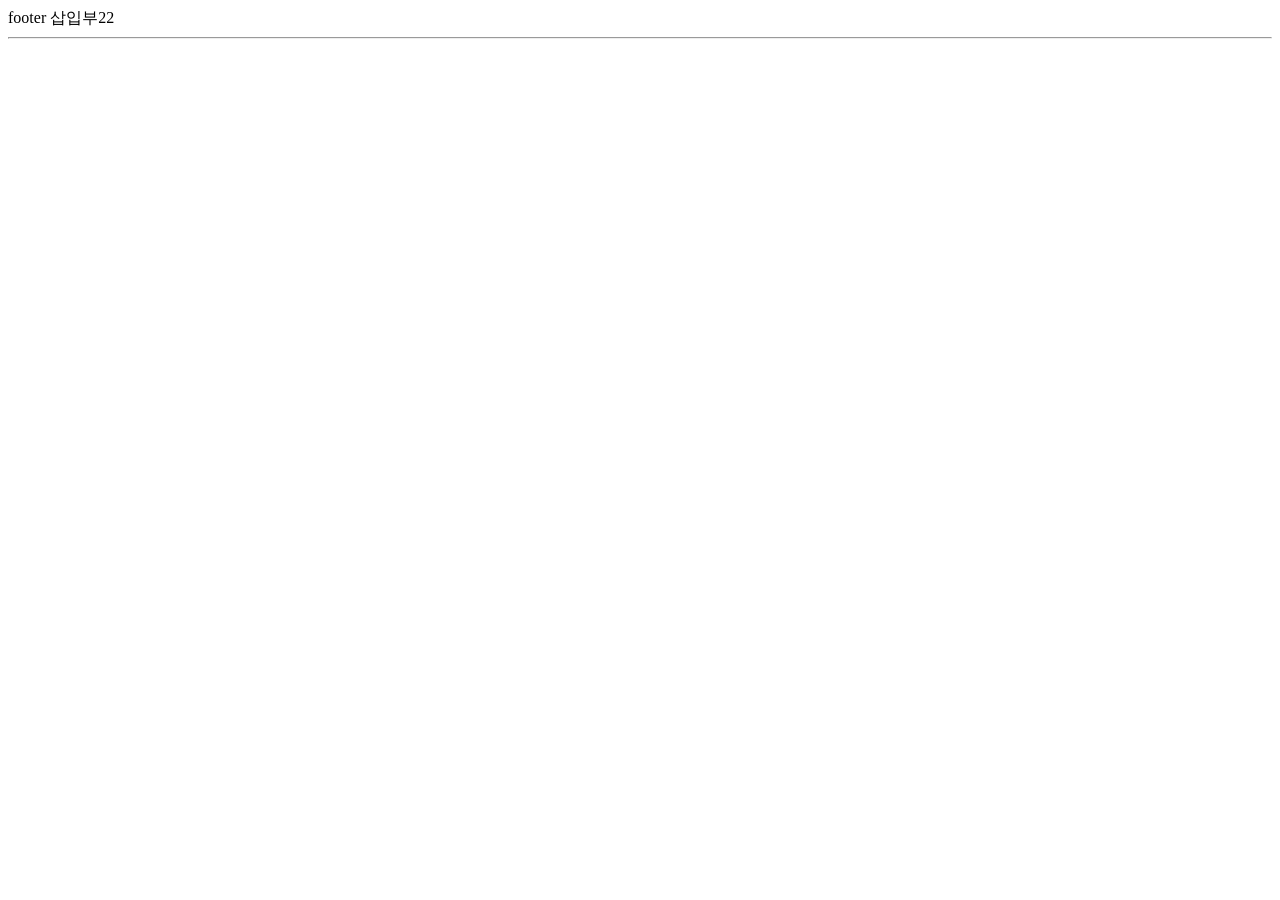
==== src/main/resources/templates/footer.html @ 8e807714 "#16 - 게시판 페이지의 헤더, 푸터를 분리 타임리프 템플릿 문법 ( th:replace='~{}' )을 이용하여 반복이 예상되는 부분을 분리." ====
<!DOCTYPE html>
<html lang="ko" xmlns:th="http://www.thymeleaf.org">
<head>
    <meta charset="UTF-8">
    <title>Footer Template</title>
</head>
<body>
    <footer>
        footer 삽입부22
        <hr>
    </footer>
</body>
</html>
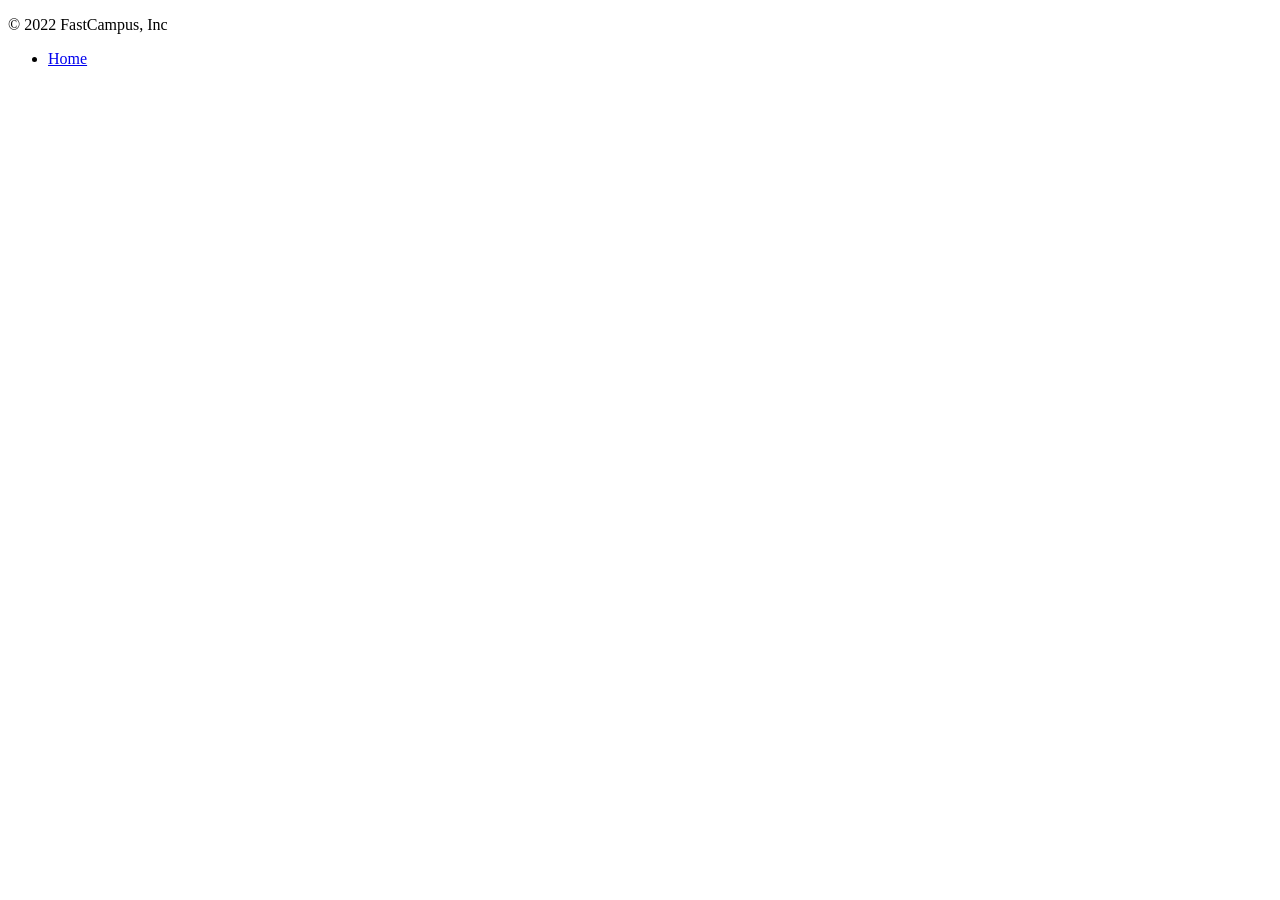
==== commit 7422d97a: "#16 - header, footer에 부트스트랩 예제 적용 부트스트랩 example을 활용하여 디자인 적용. * https://getbootstrap.com/docs/5.2/ex" ====
--- a/src/main/resources/templates/footer.html
+++ b/src/main/resources/templates/footer.html
@@ -1,13 +1,17 @@
 <!DOCTYPE html>
-<html lang="ko" xmlns:th="http://www.thymeleaf.org">
+<html lang="ko">
 <head>
     <meta charset="UTF-8">
-    <title>Footer Template</title>
+    <title>Footer template</title>
 </head>
+
 <body>
-    <footer>
-        footer 삽입부22
-        <hr>
-    </footer>
+<footer class="container d-flex flex-wrap justify-content-between align-items-center py-3 my-4 border-top">
+    <p class="col-md-4 mb-0 text-muted">&copy; 2022 FastCampus, Inc</p>
+
+    <ul class="nav col-md-4 justify-content-end">
+        <li class="nav-item"><a href="/" class="nav-link px-2 text-muted">Home</a></li>
+    </ul>
+</footer>
 </body>
-</html>
+</html>
